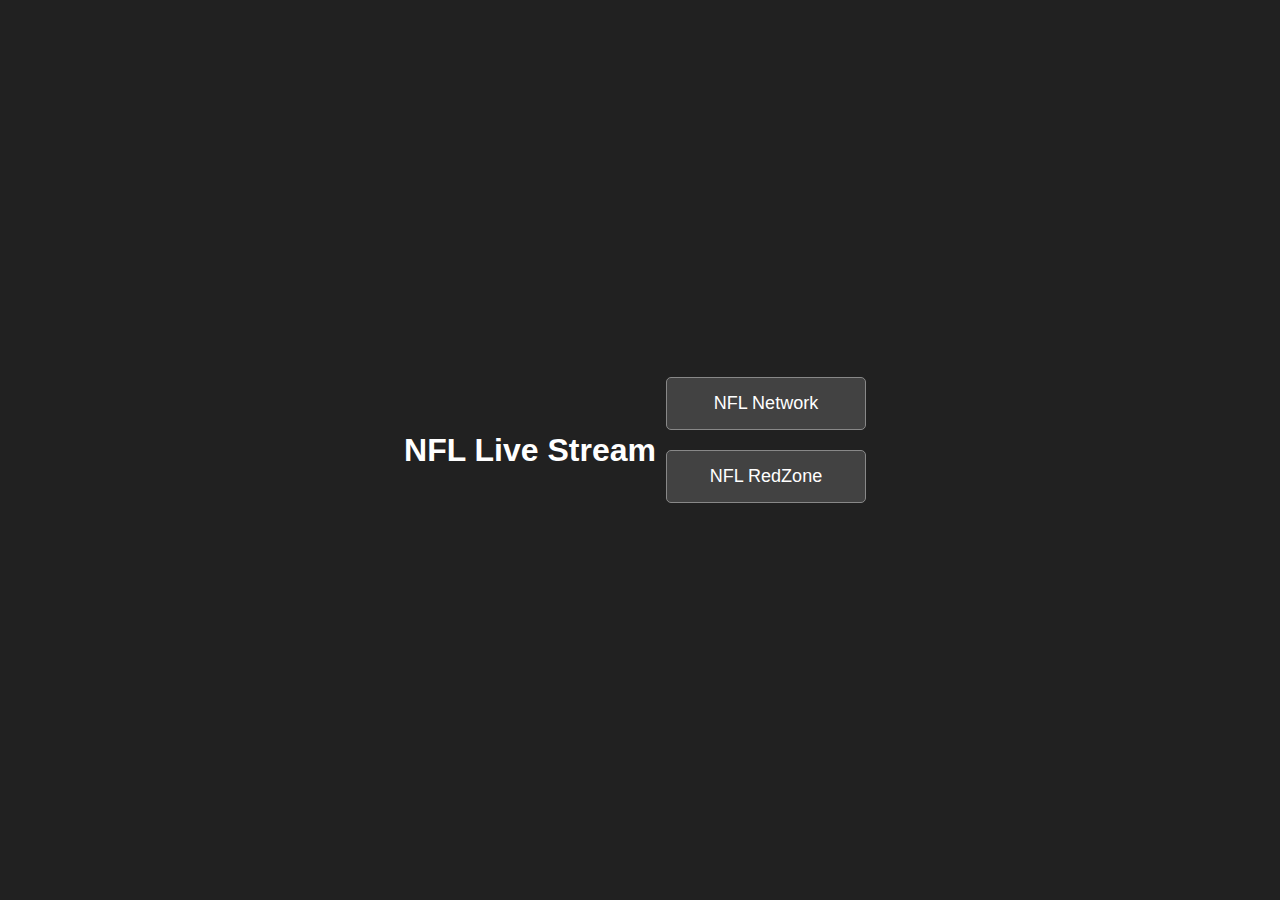
==== live.html @ 1cb2d5e6 "Update live.html" ====
<!DOCTYPE html>
<html lang="en">
<head>
    <meta charset="UTF-8">
    <meta name="viewport" content="width=device-width, initial-scale=1.0">
    <title>NFL Live Stream</title>
    <link rel="stylesheet" href="../styles.css"> 
    <style>
        body {
            font-family: Arial, sans-serif;
            background-color: #212121;
            margin: 0;
            padding: 20px;
        }

        .container {
            display: flex;
            flex-direction: column;
            align-items: center;
            margin-bottom: 20px; /* Space between buttons and modal */
        }

        /* Styling to match game boxes */
        .button {
            background-color: #424242; /* Adjust this color to match the game boxes */
            color: white;
            padding: 15px 30px;
            border: 1px solid #888; /* Adjust this to match your border */
            border-radius: 5px;
            font-size: 18px;
            cursor: pointer;
            margin: 10px;
            transition: background-color 0.3s, transform 0.2s;
            width: 200px; /* Set width to match the game boxes */
            text-align: center; /* Center align text */
        }

        .button:hover {
            background-color: #616161; /* Lighter shade on hover, adjust as necessary */
            transform: scale(1.05); /* Slight scaling effect on hover */
        }

        .modal {
            display: none; /* Hidden by default */
            position: fixed; /* Stay in place */
            z-index: 1000; /* Sit on top */
            left: 0;
            top: 0;
            width: 100%; /* Full width */
            height: 100%; /* Full height */
            background-color: rgba(0,0,0,0.4); /* Black w/ opacity */
            animation: slide-in 0.5s forwards;
        }

        .modal-content {
            background-color: #212121;
            margin: 0% auto; /* Center the modal */
            padding: 20px;
            border: 1px solid #888;
            width: 80%; /* Wider modal */
            max-width: 900px; /* Maximum width */
            overflow: hidden; /* Prevent overflow in the modal itself */
            animation: slide-in 0.5s forwards;
        }

        #gameIframe {
            width: 100%; /* Full width of modal */
            height: 600px; /* Height of iframe */
            border: none; /* Optional: remove iframe border */
        }

        .close {
            color: #aaa;
            float: right;
            font-size: 28px;
            font-weight: bold;
        }

        .close:hover,
        .close:focus {
            color: black;
            text-decoration: none;
            cursor: pointer;
        }

        /* Animation */
        @keyframes slide-in {
            from {
                top: -300px;
                opacity: 0;
            }
            to {
                top: 0;
                opacity: 1;
            }
        }
    </style>
</head>
<body>
    <h1>NFL Live Stream</h1>
    <div class="container">
        <button id="nflNetworkBtn" class="button">NFL Network</button>
        <button id="nflRedzoneBtn" class="button">NFL RedZone</button>
    </div>

    <!-- Modal structure -->
    <div id="myModal" class="modal">
        <div class="modal-content">
            <span class="close" id="closeModal">×</span>
            <iframe id="gameIframe" width="100%" height="500px" frameborder="0" allowfullscreen sandbox="allow-same-origin allow-scripts"></iframe>
        </div>
    </div>

    <script>
        // Function to dynamically get the current week based on your existing method
        function getCurrentWeek() {
            const today = new Date();
            const startOfSeason = new Date(today.getFullYear(), 9, 1); // October 1st
            const weekNumber = Math.ceil((today - startOfSeason) / (1000 * 60 * 60 * 24 * 7));
            return weekNumber > 0 ? weekNumber : 1; // Return 1 if before season starts
        }

        // Open modal and load NFL Network stream
        document.getElementById("nflNetworkBtn").onclick = function() {
            document.getElementById("gameIframe").src = "https://embedme.top/embed/alpha/nfl-network/1/";
            document.getElementById("myModal").style.display = "block";
        };

        // Open modal and load NFL RedZone stream based on the current week number
        document.getElementById("nflRedzoneBtn").onclick = function() {
            const currentWeek = getCurrentWeek();
            document.getElementById("gameIframe").src = `https://embedme.top/embed/nfl-redzone-week${currentWeek}/1/`;
            document.getElementById("myModal").style.display = "block";
        };

        // Close modal functionality
        document.getElementById("closeModal").onclick = function() {
            document.getElementById("myModal").style.display = "none";
            document.getElementById("gameIframe").src = ""; // Clear the iframe URL
        };

        // Close the modal when clicking outside of it
        window.onclick = function(event) {
            const modal = document.getElementById("myModal");
            if (event.target == modal) {
                modal.style.display = "none";
                document.getElementById("gameIframe").src = ""; // Clear the iframe URL
            }
        };
    </script>
</body>
</html>
---- styles.css ----
* {
    box-sizing: border-box;
    margin: 0;
    padding: 0;
}

body {
    font-family: 'Arial', sans-serif;
    background-color: #282c34;
    color: #ffffff;
    height: 100vh;
    display: flex;
    justify-content: center;
    align-items: center;
}

.container {
    text-align: center;
}

.title {
    font-size: 3em;
    margin-bottom: 20px;
}

.button {
    display: inline-block;
    padding: 15px 30px;
    font-size: 1.2em;
    color: #ffffff;
    background-color: #007bff;
    border: none;
    border-radius: 5px;
    text-decoration: none;
    transition: background-color 0.3s ease;
}

.button:hover {
    background-color: #0056b3;
}
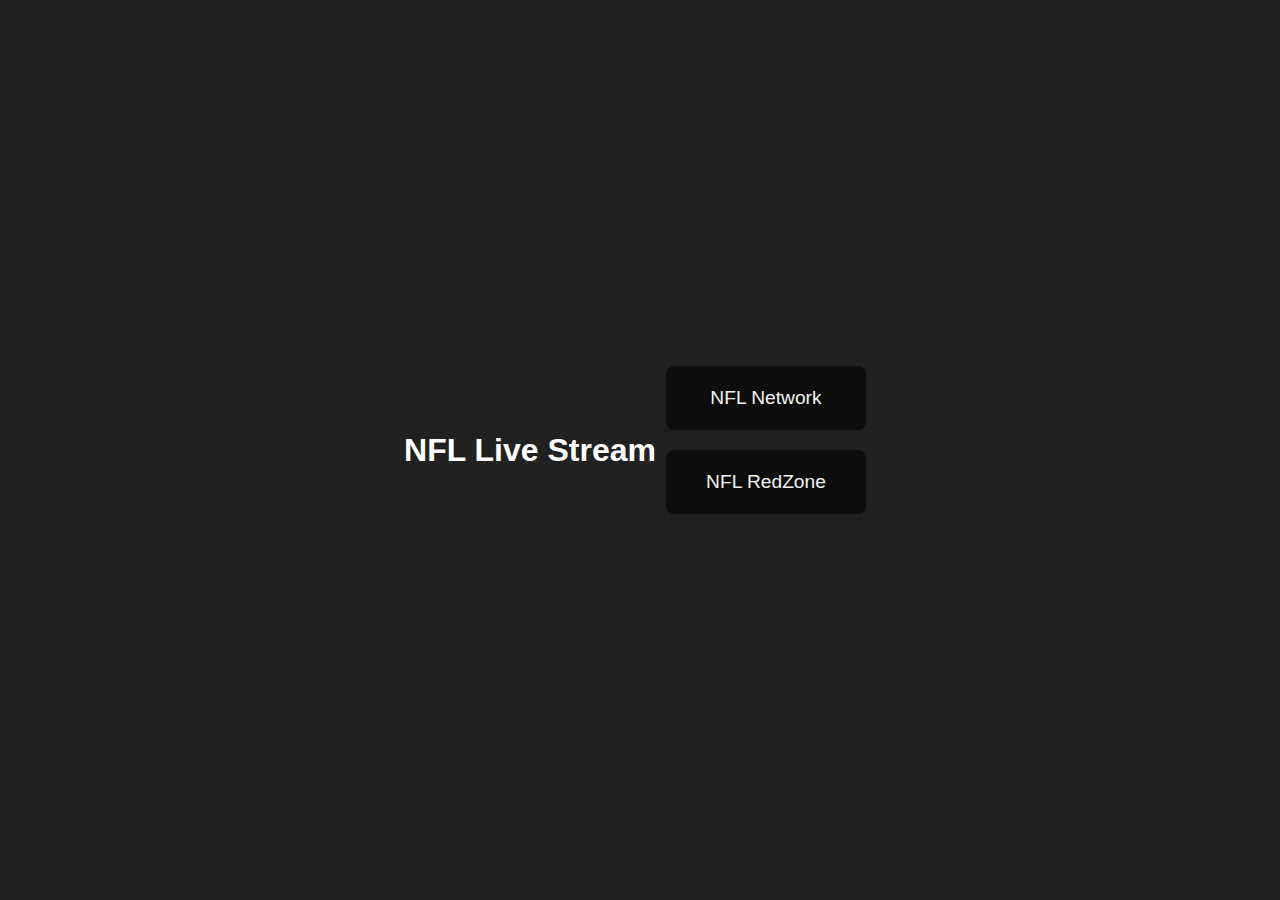
==== commit bd3f6661: "Update live.html" ====
--- a/live.html
+++ b/live.html
@@ -20,53 +20,55 @@
             margin-bottom: 20px; /* Space between buttons and modal */
         }
 
-        /* Styling to match game boxes */
+        /* Same style as game boxes in week4.html */
         .button {
-            background-color: #424242; /* Adjust this color to match the game boxes */
-            color: white;
-            padding: 15px 30px;
-            border: 1px solid #888; /* Adjust this to match your border */
-            border-radius: 5px;
-            font-size: 18px;
+            background-color: #0d0d0d; /* Same as game box background */
+            border-radius: 8px;
+            box-shadow: 0 2px 5px rgba(0, 0, 0, 0.1);
+            padding: 20px;
+            width: 200px; /* Consistent width with game boxes */
+            text-align: center;
+            color: #f2f2f2; /* Same text color as game box */
+            font-size: 1.2em;
             cursor: pointer;
+            transition: background-color 0.3s;
             margin: 10px;
-            transition: background-color 0.3s, transform 0.2s;
-            width: 200px; /* Set width to match the game boxes */
-            text-align: center; /* Center align text */
+            border: 1px solid transparent; /* Optional border */
         }
 
         .button:hover {
-            background-color: #616161; /* Lighter shade on hover, adjust as necessary */
-            transform: scale(1.05); /* Slight scaling effect on hover */
+            background-color: #818181; /* Same hover color as game box */
+            border: 1px solid #888; /* Optional border on hover */
         }
 
+        /* Modal and other styles remain unchanged from your previous implementation */
         .modal {
-            display: none; /* Hidden by default */
-            position: fixed; /* Stay in place */
-            z-index: 1000; /* Sit on top */
+            display: none;
+            position: fixed;
+            z-index: 1000;
             left: 0;
             top: 0;
-            width: 100%; /* Full width */
-            height: 100%; /* Full height */
-            background-color: rgba(0,0,0,0.4); /* Black w/ opacity */
+            width: 100%;
+            height: 100%;
+            background-color: rgba(0,0,0,0.4);
             animation: slide-in 0.5s forwards;
         }
 
         .modal-content {
             background-color: #212121;
-            margin: 0% auto; /* Center the modal */
+            margin: 0% auto;
             padding: 20px;
             border: 1px solid #888;
-            width: 80%; /* Wider modal */
-            max-width: 900px; /* Maximum width */
-            overflow: hidden; /* Prevent overflow in the modal itself */
+            width: 80%;
+            max-width: 900px;
+            overflow: hidden;
             animation: slide-in 0.5s forwards;
         }
 
         #gameIframe {
-            width: 100%; /* Full width of modal */
-            height: 600px; /* Height of iframe */
-            border: none; /* Optional: remove iframe border */
+            width: 100%; 
+            height: 600px; 
+            border: none; 
         }
 
         .close {
@@ -83,7 +85,6 @@
             cursor: pointer;
         }
 
-        /* Animation */
         @keyframes slide-in {
             from {
                 top: -300px;
@@ -99,14 +100,14 @@
 <body>
     <h1>NFL Live Stream</h1>
     <div class="container">
-        <button id="nflNetworkBtn" class="button">NFL Network</button>
-        <button id="nflRedzoneBtn" class="button">NFL RedZone</button>
+        <div id="nflNetworkBtn" class="button">NFL Network</div>
+        <div id="nflRedzoneBtn" class="button">NFL RedZone</div>
     </div>
 
     <!-- Modal structure -->
     <div id="myModal" class="modal">
         <div class="modal-content">
-            <span class="close" id="closeModal">×</span>
+            <span class="close" id="closeModal">&times;</span>
             <iframe id="gameIframe" width="100%" height="500px" frameborder="0" allowfullscreen sandbox="allow-same-origin allow-scripts"></iframe>
         </div>
     </div>
@@ -114,32 +115,35 @@
     <script>
         // Function to dynamically get the current week based on your existing method
         function getCurrentWeek() {
-            const today = new Date();
-            const startOfSeason = new Date(today.getFullYear(), 9, 1); // October 1st
-            const weekNumber = Math.ceil((today - startOfSeason) / (1000 * 60 * 60 * 24 * 7));
-            return weekNumber > 0 ? weekNumber : 1; // Return 1 if before season starts
+            const startDate = new Date('2024-09-05'); // NFL season starts on September 5, 2024
+            const currentDate = new Date();
+            const timeDifference = currentDate - startDate; // Get time difference in milliseconds
+            const daysDifference = Math.floor(timeDifference / (1000 * 60 * 60 * 24)); // Convert to days
+            const weekOfYear = Math.floor(daysDifference / 7) + 1; // Calculate week number based on 7 days per week
+
+            // Adjust for weeks beyond the regular schedule
+            return (weekOfYear < 1 || weekOfYear > 17) ? null : weekOfYear;
         }
 
-        // Open modal and load NFL Network stream
+        const nflNetworkUrl = "https://embedme.top/embed/alpha/nfl-network/1/";
+        const nflRedzoneUrl = weekNum => `https://embedme.top/embed/nfl-redzone-week${weekNum}/1/`;
+
         document.getElementById("nflNetworkBtn").onclick = function() {
-            document.getElementById("gameIframe").src = "https://embedme.top/embed/alpha/nfl-network/1/";
+            document.getElementById("gameIframe").src = nflNetworkUrl;
             document.getElementById("myModal").style.display = "block";
         };
 
-        // Open modal and load NFL RedZone stream based on the current week number
         document.getElementById("nflRedzoneBtn").onclick = function() {
             const currentWeek = getCurrentWeek();
-            document.getElementById("gameIframe").src = `https://embedme.top/embed/nfl-redzone-week${currentWeek}/1/`;
+            document.getElementById("gameIframe").src = nflRedzoneUrl(currentWeek);
             document.getElementById("myModal").style.display = "block";
         };
 
-        // Close modal functionality
         document.getElementById("closeModal").onclick = function() {
             document.getElementById("myModal").style.display = "none";
             document.getElementById("gameIframe").src = ""; // Clear the iframe URL
         };
 
-        // Close the modal when clicking outside of it
         window.onclick = function(event) {
             const modal = document.getElementById("myModal");
             if (event.target == modal) {
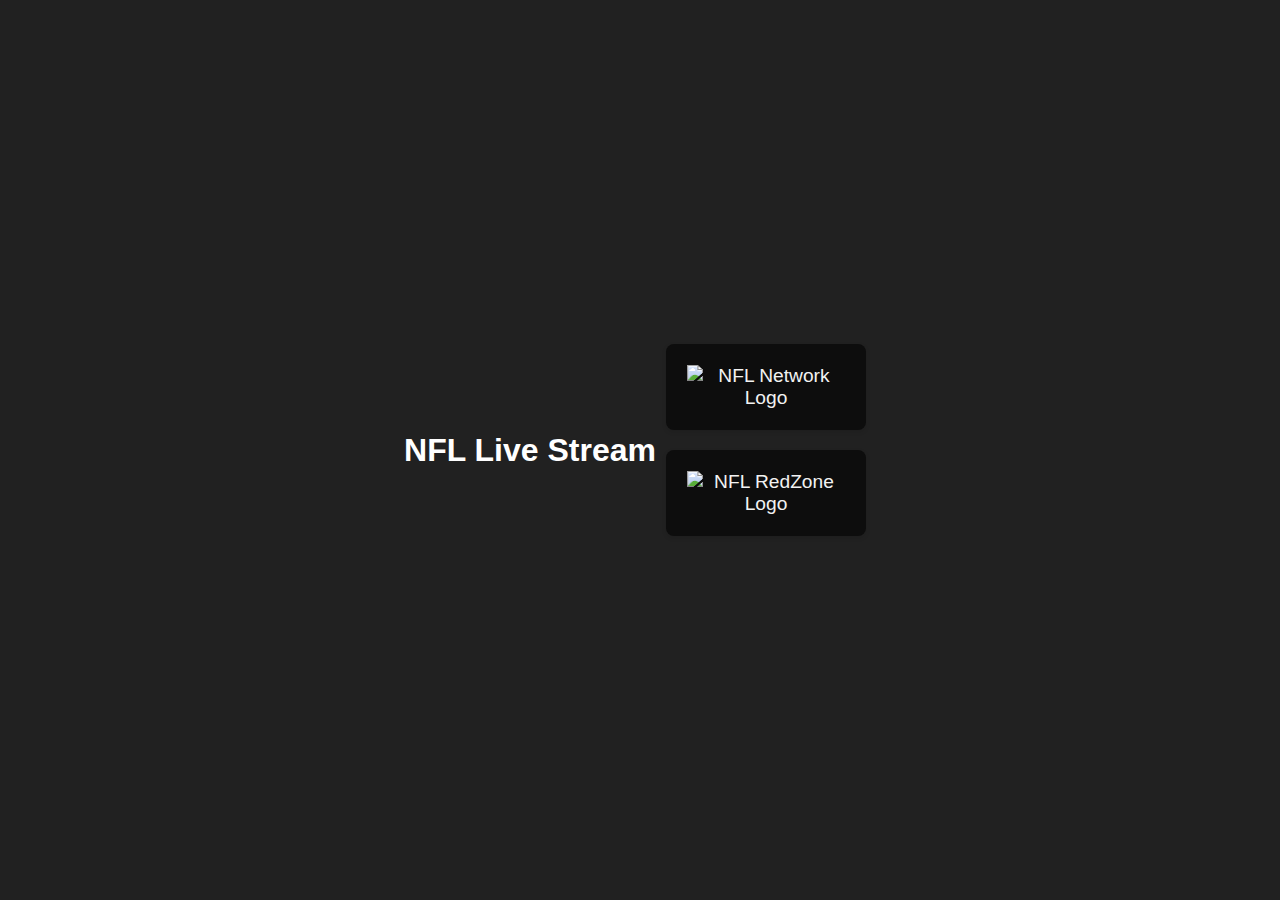
==== commit 8a950031: "Update live.html" ====
--- a/live.html
+++ b/live.html
@@ -41,7 +41,11 @@
             border: 1px solid #888; /* Optional border on hover */
         }
 
-        /* Modal and other styles remain unchanged from your previous implementation */
+        img {
+            max-width: 100%; /* Ensure the image fits within the button */
+            height: auto; /* Maintain aspect ratio */
+        }
+
         .modal {
             display: none;
             position: fixed;
@@ -100,8 +104,12 @@
 <body>
     <h1>NFL Live Stream</h1>
     <div class="container">
-        <div id="nflNetworkBtn" class="button">NFL Network</div>
-        <div id="nflRedzoneBtn" class="button">NFL RedZone</div>
+        <div id="nflNetworkBtn" class="button">
+            <img src="https://cdn.worldvectorlogo.com/logos/nfl-network-logo.svg" alt="NFL Network Logo">
+        </div>
+        <div id="nflRedzoneBtn" class="button">
+            <img src="https://e7.pngegg.com/pngimages/864/57/png-clipart-nfl-regular-season-nfl-redzone-nfl-network-nfl-preseason-nfl-television-flag.png" alt="NFL RedZone Logo">
+        </div>
     </div>
 
     <!-- Modal structure -->
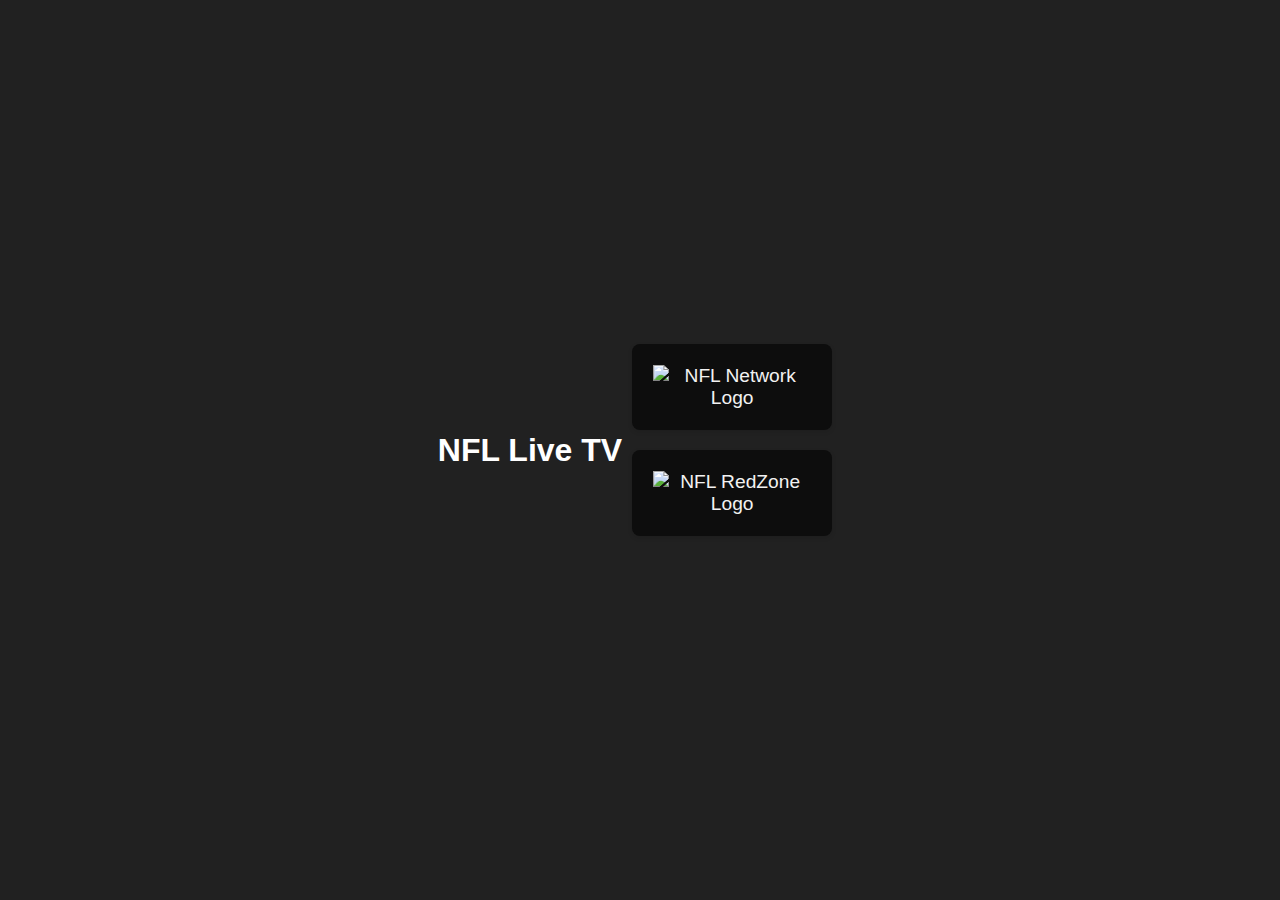
==== commit 6f19473d: "Update live.html" ====
--- a/live.html
+++ b/live.html
@@ -102,13 +102,13 @@
     </style>
 </head>
 <body>
-    <h1>NFL Live Stream</h1>
+    <h1>NFL Live TV</h1>
     <div class="container">
         <div id="nflNetworkBtn" class="button">
             <img src="https://cdn.worldvectorlogo.com/logos/nfl-network-logo.svg" alt="NFL Network Logo">
         </div>
         <div id="nflRedzoneBtn" class="button">
-            <img src="https://e7.pngegg.com/pngimages/864/57/png-clipart-nfl-regular-season-nfl-redzone-nfl-network-nfl-preseason-nfl-television-flag.png" alt="NFL RedZone Logo">
+            <img src="https://thestreamable.com/media/pages/channels/nfl-redzone/b3fcffaa91-1599270299/nfl-redzone.svg" alt="NFL RedZone Logo">
         </div>
     </div>
 
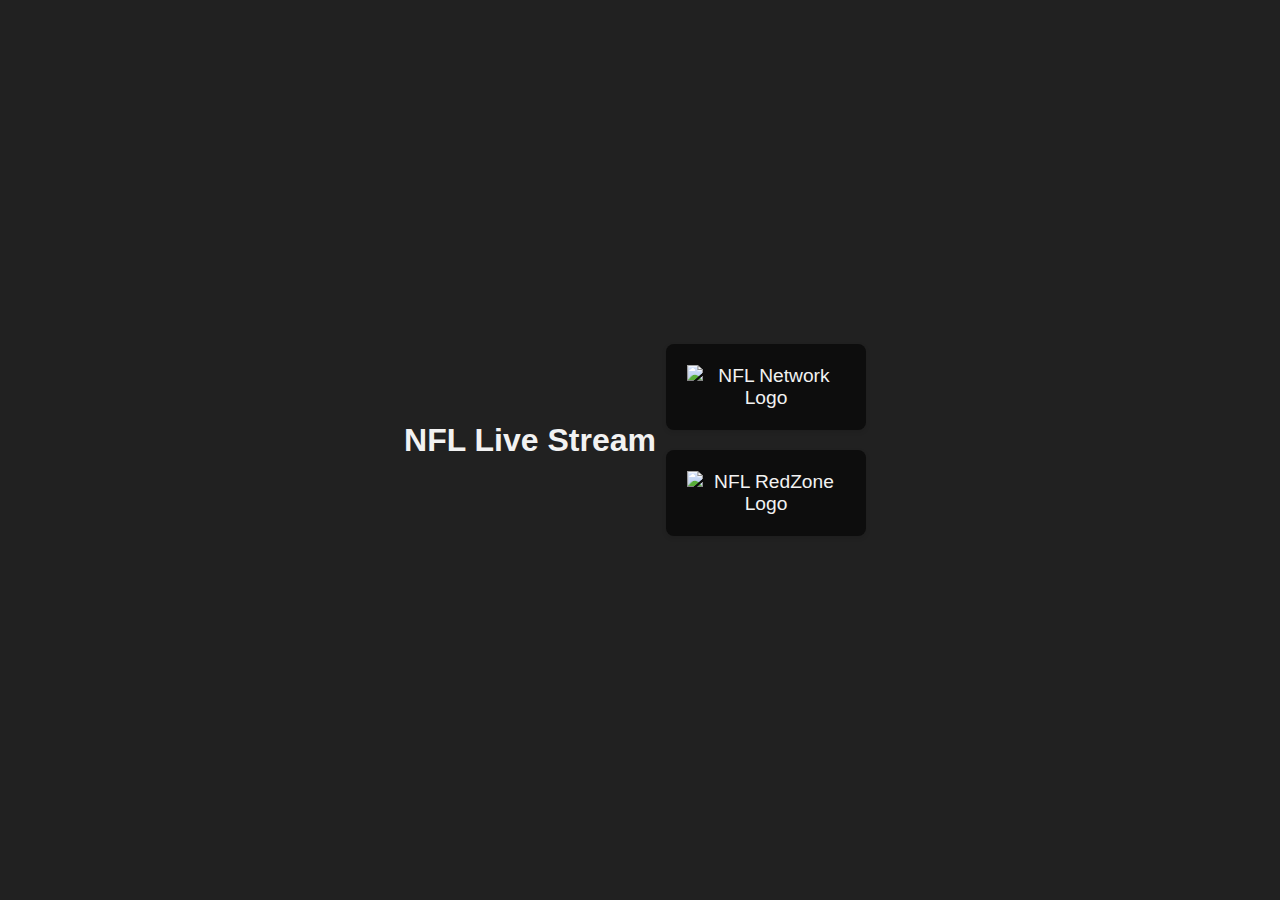
==== commit 6418f670: "Update live.html" ====
--- a/live.html
+++ b/live.html
@@ -11,6 +11,12 @@
             background-color: #212121;
             margin: 0;
             padding: 20px;
+        }
+
+        h1 {
+            color: #f2f2f2; /* Same text color */
+            text-align: center; /* Center the text */
+            margin-bottom: 20px; /* Space between title and buttons */
         }
 
         .container {
@@ -102,7 +108,7 @@
     </style>
 </head>
 <body>
-    <h1>NFL Live TV</h1>
+    <h1>NFL Live Stream</h1>
     <div class="container">
         <div id="nflNetworkBtn" class="button">
             <img src="https://cdn.worldvectorlogo.com/logos/nfl-network-logo.svg" alt="NFL Network Logo">
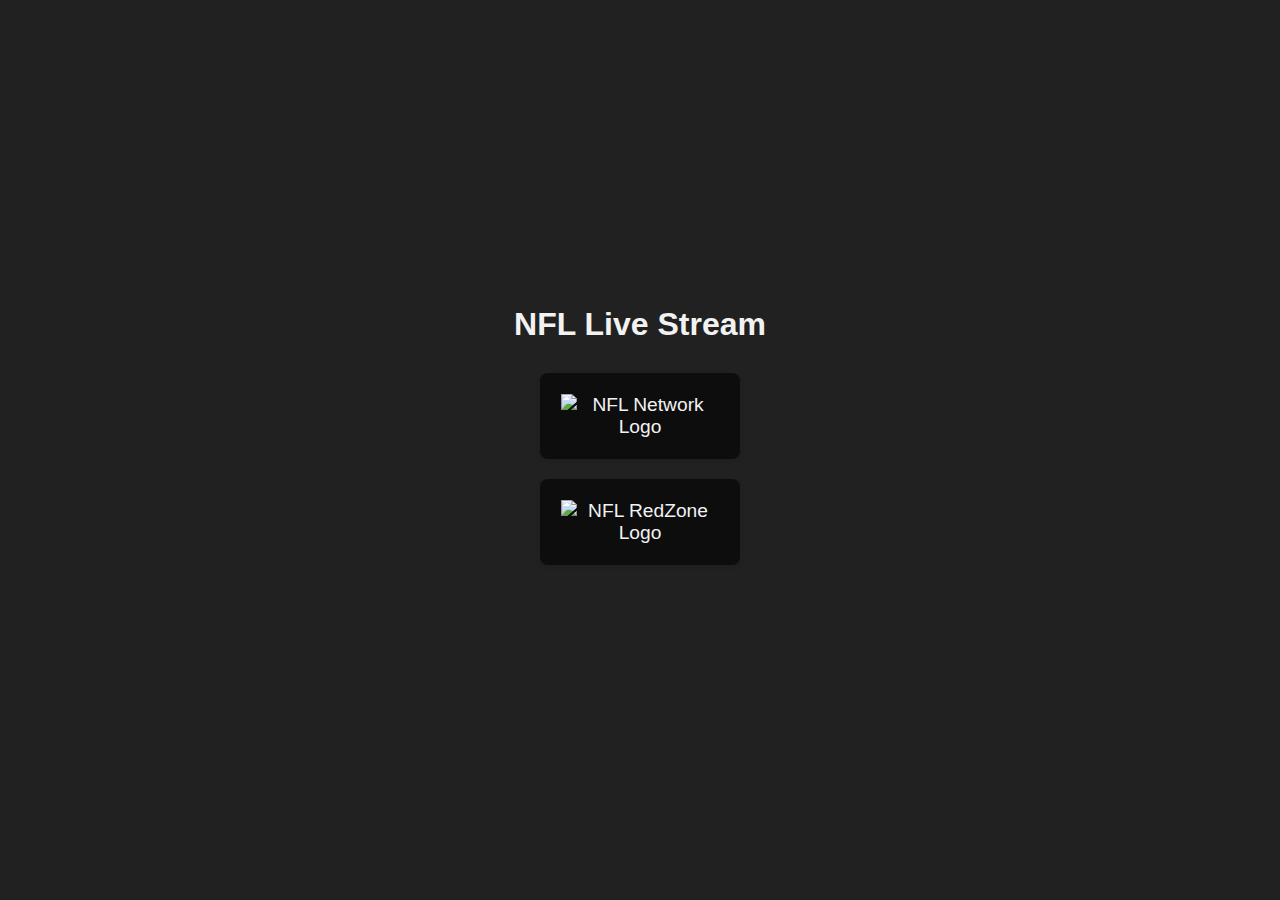
==== commit 664bd9e3: "Update live.html" ====
--- a/live.html
+++ b/live.html
@@ -11,12 +11,16 @@
             background-color: #212121;
             margin: 0;
             padding: 20px;
+            display: flex;
+            flex-direction: column;
+            align-items: center; /* Center align all children including h1 */
         }
 
         h1 {
             color: #f2f2f2; /* Same text color */
             text-align: center; /* Center the text */
             margin-bottom: 20px; /* Space between title and buttons */
+            width: 100%; /* Ensures it takes full width */
         }
 
         .container {
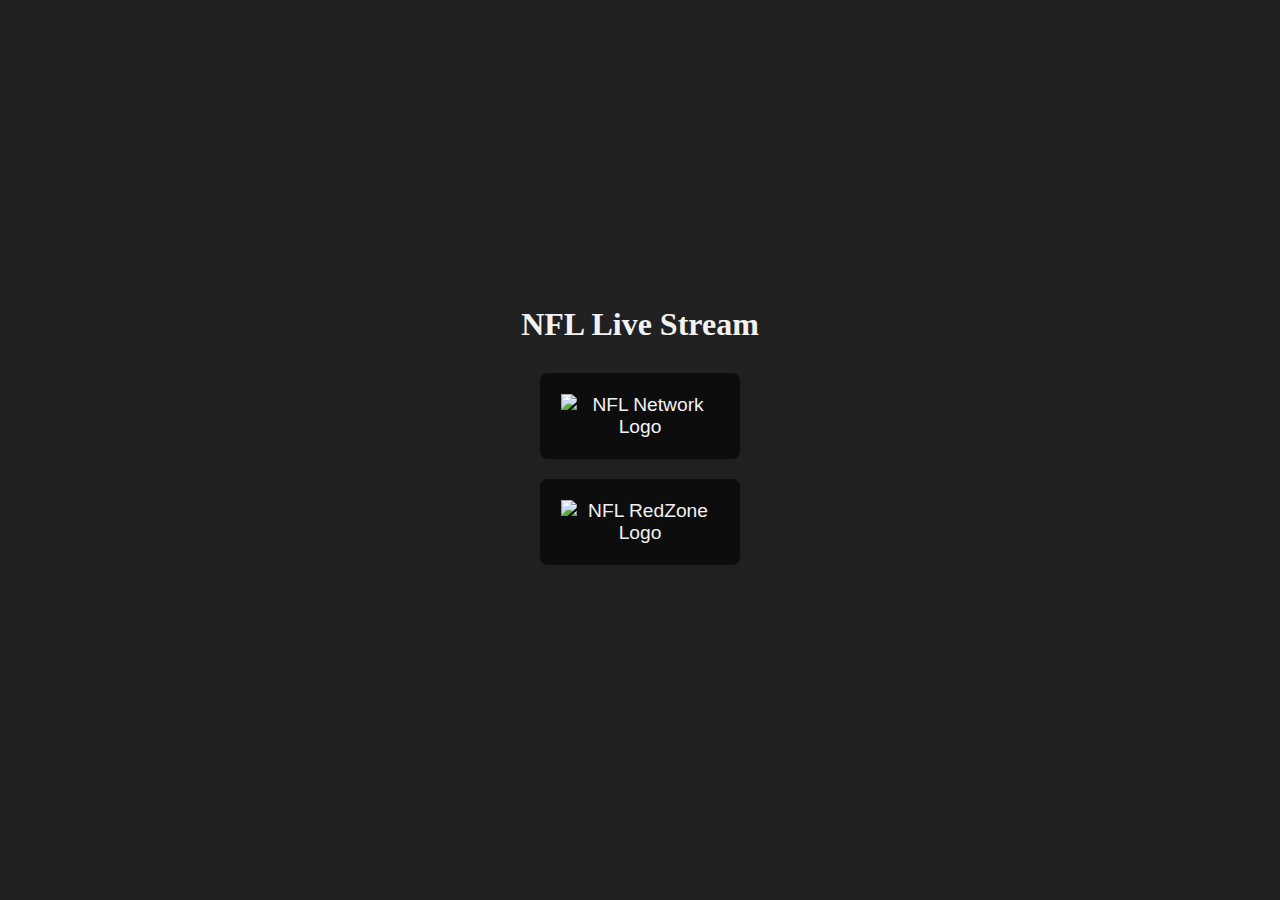
==== commit 362e4859: "Update live.html" ====
--- a/live.html
+++ b/live.html
@@ -21,6 +21,7 @@
             text-align: center; /* Center the text */
             margin-bottom: 20px; /* Space between title and buttons */
             width: 100%; /* Ensures it takes full width */
+            font-family: 'ElectronicArtsDisplayBold'; /* Use specific font for titles */
         }
 
         .container {
--- a/styles.css
+++ b/styles.css
@@ -1,3 +1,10 @@
+@font-face {
+    font-family: 'ElectronicArtsDisplay';
+    src: url('fonts/ElectronicArtsDisplay-Bold.otf') format('opentype'); /* Ensure path is correct */
+    font-weight: bold;
+    font-style: normal;
+}
+
 * {
     box-sizing: border-box;
     margin: 0;
@@ -5,7 +12,7 @@
 }
 
 body {
-    font-family: 'Arial', sans-serif;
+    font-family: 'ElectronicArtsDisplay', sans-serif; /* Changed to the new font */
     background-color: #282c34;
     color: #ffffff;
     height: 100vh;
@@ -19,6 +26,7 @@
 }
 
 .title {
+    font-family: 'ElectronicArtsDisplay', sans-serif; /* Ensure title uses new font */
     font-size: 3em;
     margin-bottom: 20px;
 }
